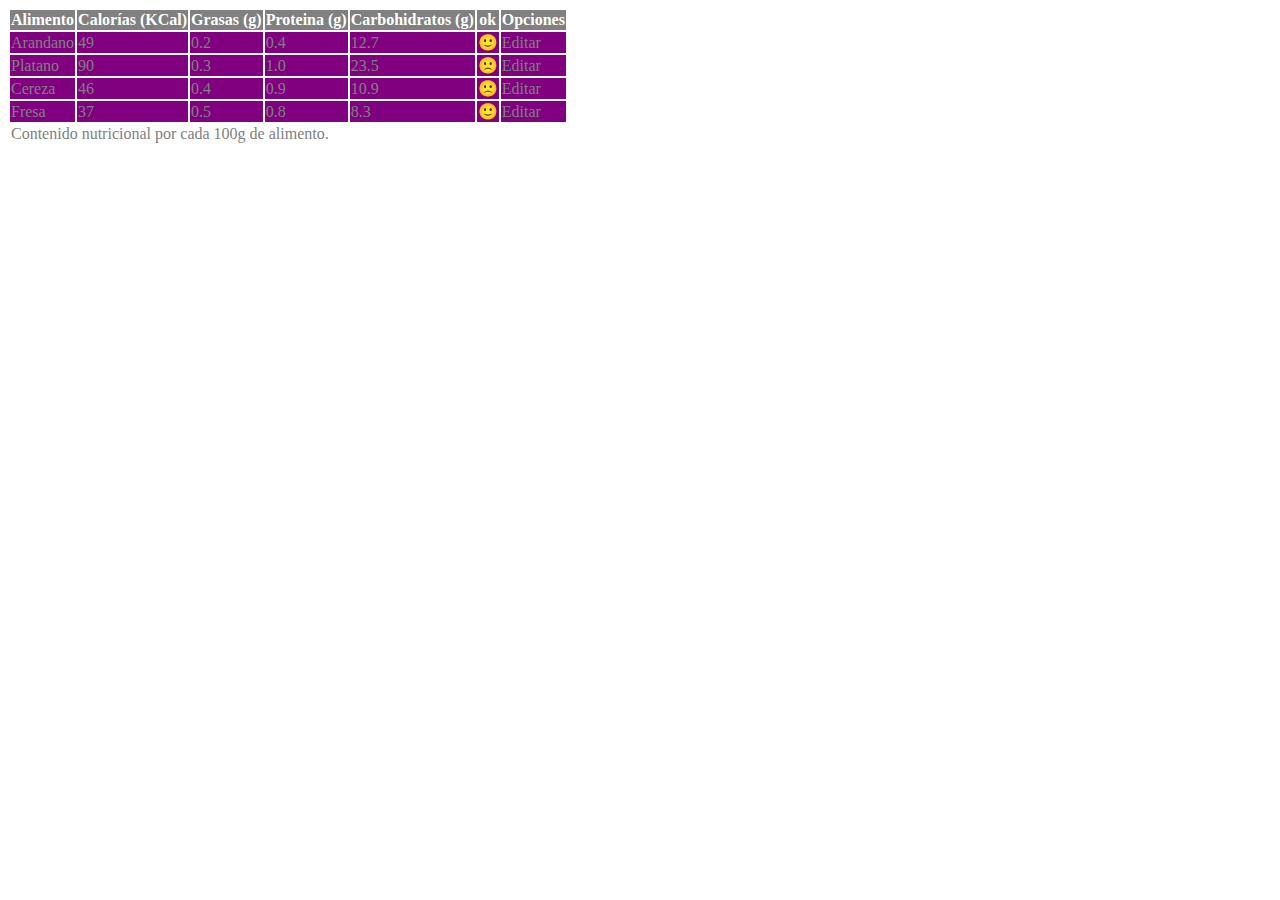
==== index.html @ ea58291b "first commit" ====
<!DOCTYPE html>
<html lang="es">

<head>
    <meta charset="UTF-8">
    <meta name="viewport" content="width=device-width, initial-scale=1.0">
    <title>Parcial 1 - Programación en la web</title>
    <link rel="stylesheet" href="styles.css">
</head>

<body>
    <table class="form1">
        <thead class="theadf1">
            <tr>
                <th scope="colgroup">Alimento</th>
                <th scope="colgroup">Calorías (KCal)</th>
                <th scope="colgroup">Grasas (g)</th>
                <th scope="colgroup">Proteina (g)</th>
                <th scope="colgroup">Carbohidratos (g)</th>
                <th scope="colgroup">ok</th>
                <th scope="colgroup">Opciones</th>
            </tr>
        </thead>
        <tbody class="tbodyf1">
            <tr>
                <td>Arandano</td>
                <td>49</td>
                <td>0.2</td>
                <td>0.4</td>
                <td>12.7</td>
                <td>
                    <span>&#128578</span>
                    <span class="disabled">&#128577</span>
                </td>
                <td><span class="edit-button">Editar</span></td>
            </tr>
            <tr>
                <td>Platano</td>
                <td>90</td>
                <td>0.3</td>
                <td>1.0</td>
                <td>23.5</td>
                <td>
                    <span>&#128577</span>
                    <span class="disabled">&#128578</span>
                </td>
                <td><span class="edit-button">Editar</span></td>
            </tr>
            <tr>
                <td>Cereza</td>
                <td>46</td>
                <td>0.4</td>
                <td>0.9</td>
                <td>10.9</td>
                <td>
                    <span>&#128577</span>
                    <span class="disabled">&#128578</span>
                </td>
                <td><span class="edit-button">Editar</span></td>
            </tr>
            <tr>
                <td>Fresa</td>
                <td>37</td>
                <td>0.5</td>
                <td>0.8</td>
                <td>8.3</td>
                <td>
                    <span>&#128578</span>
                    <span class="disabled">&#128577</span>
                </td>
                <td><span class="edit-button">Editar</span></td>
            </tr>
        </tbody>
        <tfoot class="tfootf1">
            <tr>
                <td colspan="4"><span>Contenido nutricional por cada 100g de alimento.</span></td>
            </tr>
        </tfoot>
    </table>
    <div id="form-container"></div>
    <script type="text/javascript" src="scripts.js"></script>
    <!-- <script type="text/javascript" src="scripts2.js"></script> -->
</body>

</html>
---- styles.css ----
.disabled {
    display: none;
}

/* table {
    background-color: red;
} */

.theadf1 {
    background-color: grey;
    color: white;
}

.theadf2 {
    background-color: #DAA520;
}

tbody{
    background-color: purple;
    color: grey;
}

tfoot {
    color: grey;
}

.superior {
    border: 1px solid red;
    width: 300px;
}
.feliz, .triste {
    font-size: 100px;
}
.edit-button {

    
}
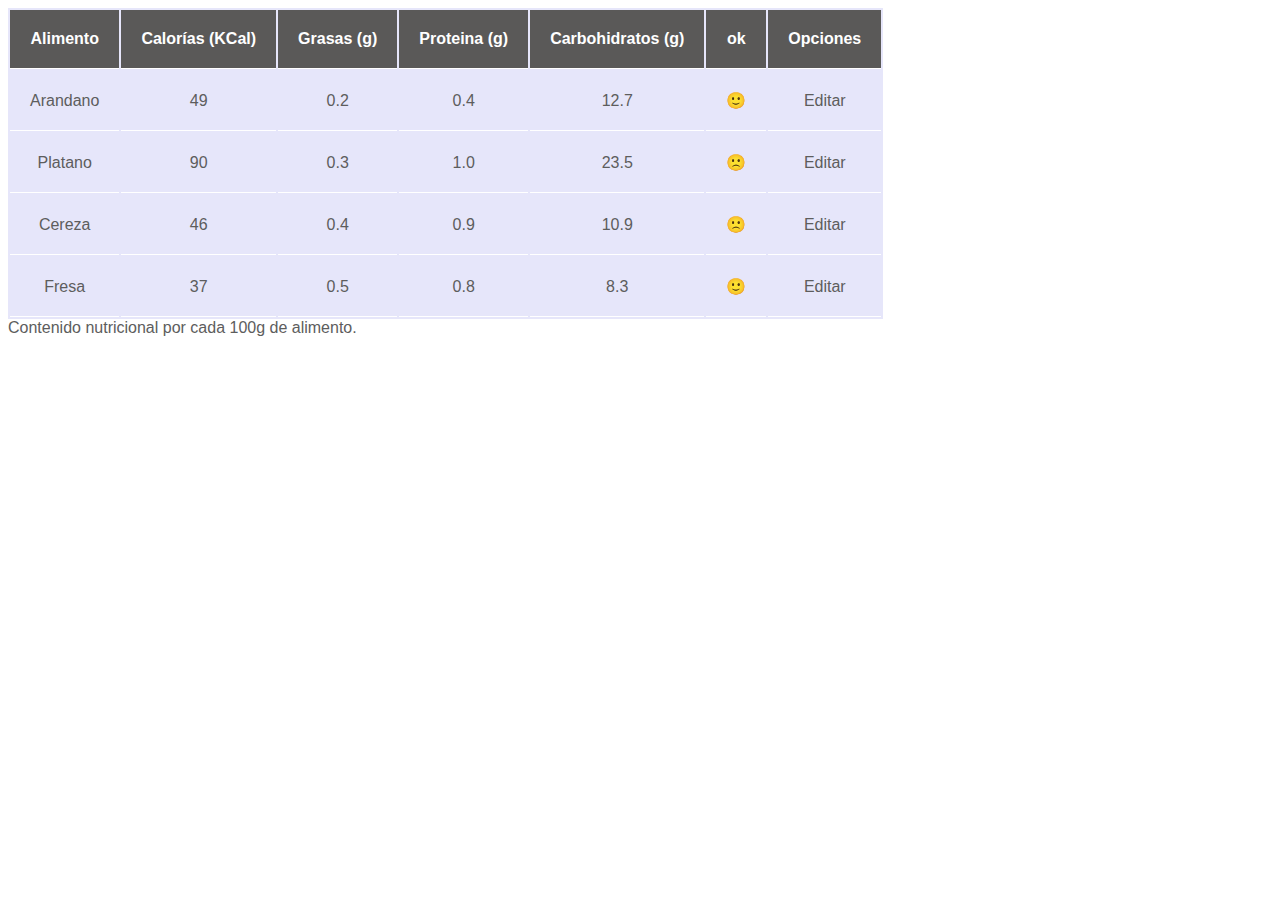
==== commit fcc0bb69: "arreglos css" ====
--- a/index.html
+++ b/index.html
@@ -71,12 +71,9 @@
                 <td><span class="edit-button">Editar</span></td>
             </tr>
         </tbody>
-        <tfoot class="tfootf1">
-            <tr>
-                <td colspan="4"><span>Contenido nutricional por cada 100g de alimento.</span></td>
-            </tr>
-        </tfoot>
     </table>
+    
+    <span>Contenido nutricional por cada 100g de alimento.</span>
     <div id="form-container"></div>
     <script type="text/javascript" src="scripts.js"></script>
     <!-- <script type="text/javascript" src="scripts2.js"></script> -->
--- a/styles.css
+++ b/styles.css
@@ -1,38 +1,97 @@
+body {
+    font-family: "HelveticaNeue-Light", "Helvetica Neue Light", "Helvetica Neue", Helvetica, Arial, "Lucida Grande", sans-serif;
+    font-size: 16px;
+    box-sizing: border-box;
+    color: #5D5D5D;
+}
 .disabled {
     display: none;
 }
 
-/* table {
-    background-color: red;
-} */
+td, tr, th {
+    border-bottom: 1px solid white;
+    padding: 20px;
+}
+.theadf1 {
+    background-color: #5A5958;
+    color: white;
+    padding: 50px;
+}
+.form1 {
+    text-align: center;
+    background-color: #E6E6FA;
+}
+.form2 {
+    font-size: 2em;
+    background-color: #fff;
+    text-align: center;
+}
+.theadf2 {
+    background-color: #FCBB00;
+    color: black;
+}
 
-.theadf1 {
-    background-color: grey;
+.tbodyf2 {
+    color: #31A1FF;
+    background-color: #EEEEEE;
+}
+
+.cetiqueta {
+    background-color: #0000CD;
+    border-radius: 10px;
+    width: 80px;
+    margin: 0 auto;
     color: white;
 }
 
-.theadf2 {
-    background-color: #DAA520;
+.getiqueta {
+    background-color: #01A0AD;
+    border-radius: 10px;
+    width: 80px;
+    margin: 0 auto;
+    color: white;
 }
-
-tbody{
-    background-color: purple;
-    color: grey;
+.petiqueta {
+    background-color: #22A952;
+    border-radius: 10px;
+    width: 80px;
+    margin: 0 auto;
+    color: white;
 }
-
-tfoot {
-    color: grey;
-}
-
-.superior {
-    border: 1px solid red;
-    width: 300px;
+.carbetiqueta {
+    background-color: #D12807;
+    border-radius: 10px;
+    width: 80px;
+    margin: 0 auto;
+    color: white;
 }
 .feliz, .triste {
     font-size: 100px;
 }
-.edit-button {
 
-    
+.alimento {
+    font-size: 1.1em;
 }
 
+input, select {
+    border: 1px solid #DCDCDC;
+    border-radius: 5px;
+    padding: 5px;
+}
+.submit_button, .reset_button {
+    display: inline-block;
+    padding: 0.5rem 1rem;
+    border: 1px solid #1E90FF;
+    cursor: pointer;
+    border-radius: 0.25rem;
+    color: #1E90FF;
+    background-color: white;
+    transition: transform 0.2s;
+    top: 30px;
+    margin-bottom: 10px;
+ }
+ 
+ .submit_button:active {
+    transform: scale(0.9);
+ }
+
